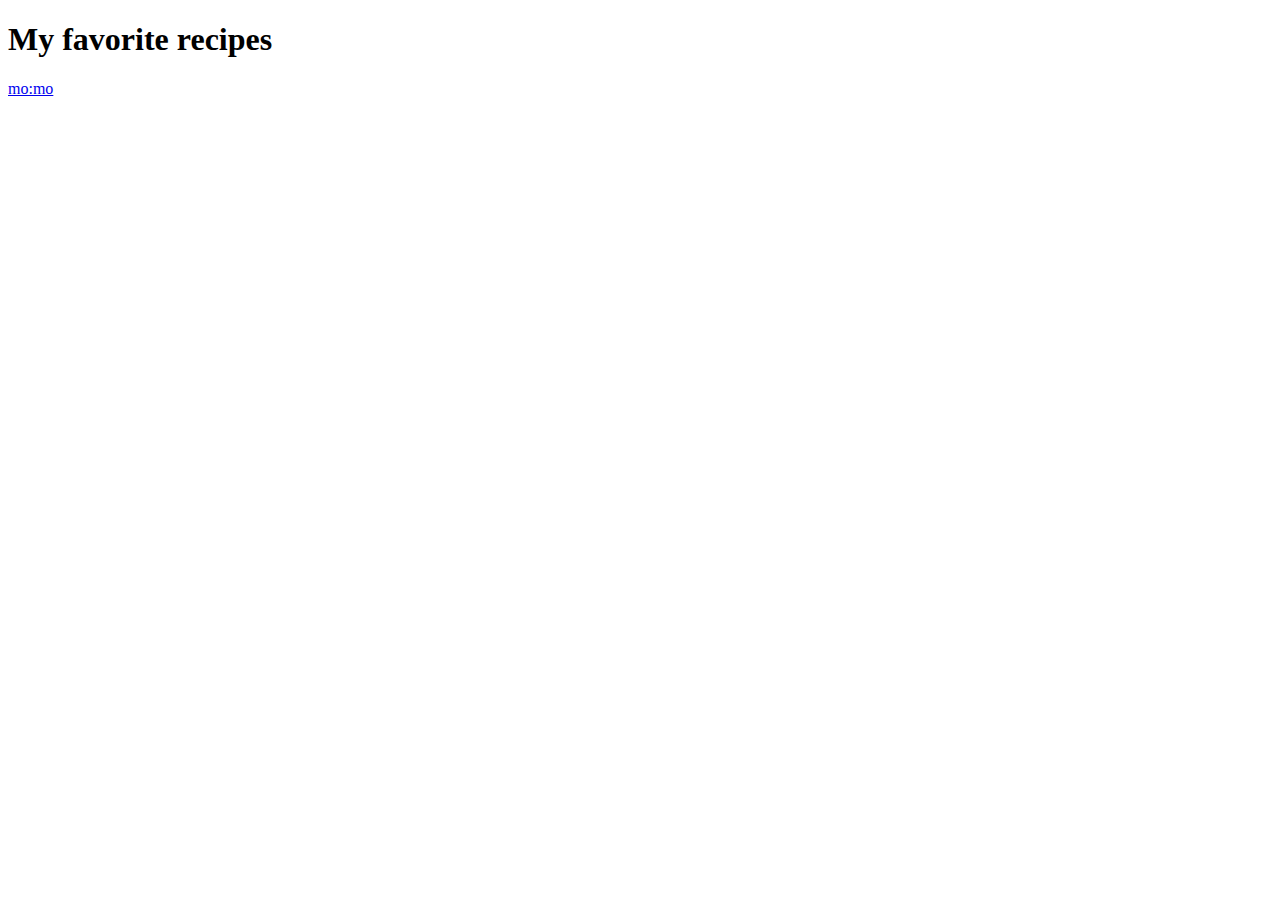
==== index.html @ 1d8373b2 "edit index.html" ====
<!DOCTYPE html>
<html lang="en">
<head>
    <meta charset="UTF-8">
    <meta name="viewport" content="width=device-width, initial-scale=1.0">
    <title>Document</title>
</head>
<body>
    <h1>My favorite recipes</h1>
    <a href="myrecipes/momo.html">mo:mo</a>

</body>
</html>
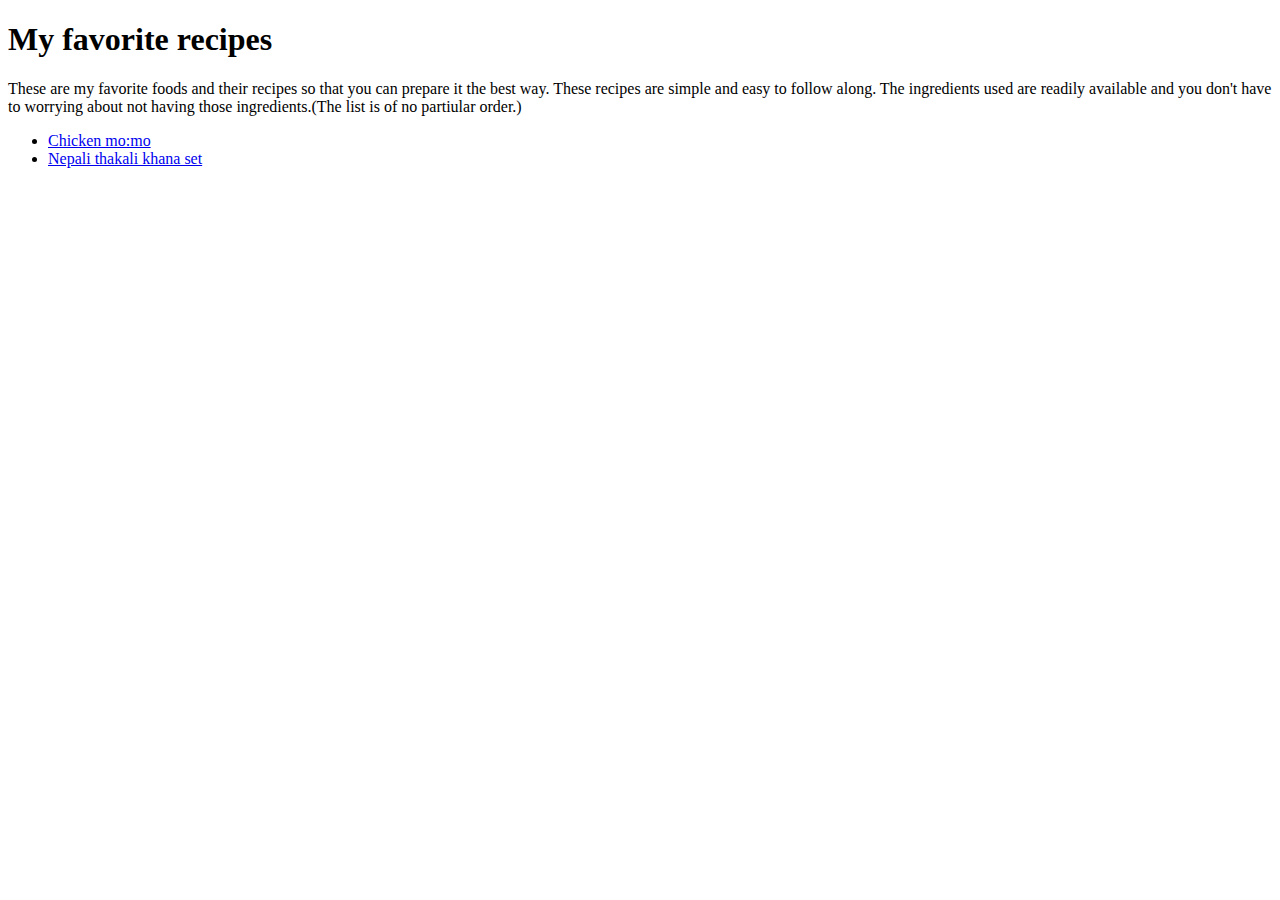
==== commit c4405b3b: "add the contents in index, momo and thakali khana and also create format for chicken" ====
--- a/index.html
+++ b/index.html
@@ -3,11 +3,24 @@
 <head>
     <meta charset="UTF-8">
     <meta name="viewport" content="width=device-width, initial-scale=1.0">
-    <title>Document</title>
+    <title>myfavoriterecipes</title>
+    
 </head>
 <body>
     <h1>My favorite recipes</h1>
-    <a href="myrecipes/momo.html">mo:mo</a>
+    <p>These are my favorite foods and their recipes so that you can prepare it 
+        the best way. These recipes are simple and easy to follow along. The ingredients 
+        used are readily available and you don't have to worrying about not having those
+        ingredients.(The list is of no partiular order.)
+    </p>
+<ul>
+    <li><a href="myrecipes/momo.html" target="_blank" >Chicken mo:mo</a></li>
+    <!-- <li><a href="myrecipes/chicken.html" target="_blank">chichen roast</a></li>
+    <li><a href="myrecipes/dhido.html" target="_blank">Dhido and Gundruk</a></li> -->
+    <li><a href="myrecipes/thakali.html" target="_blank">Nepali thakali khana set</a></li>
+</ul>
+
+
 
 </body>
 </html>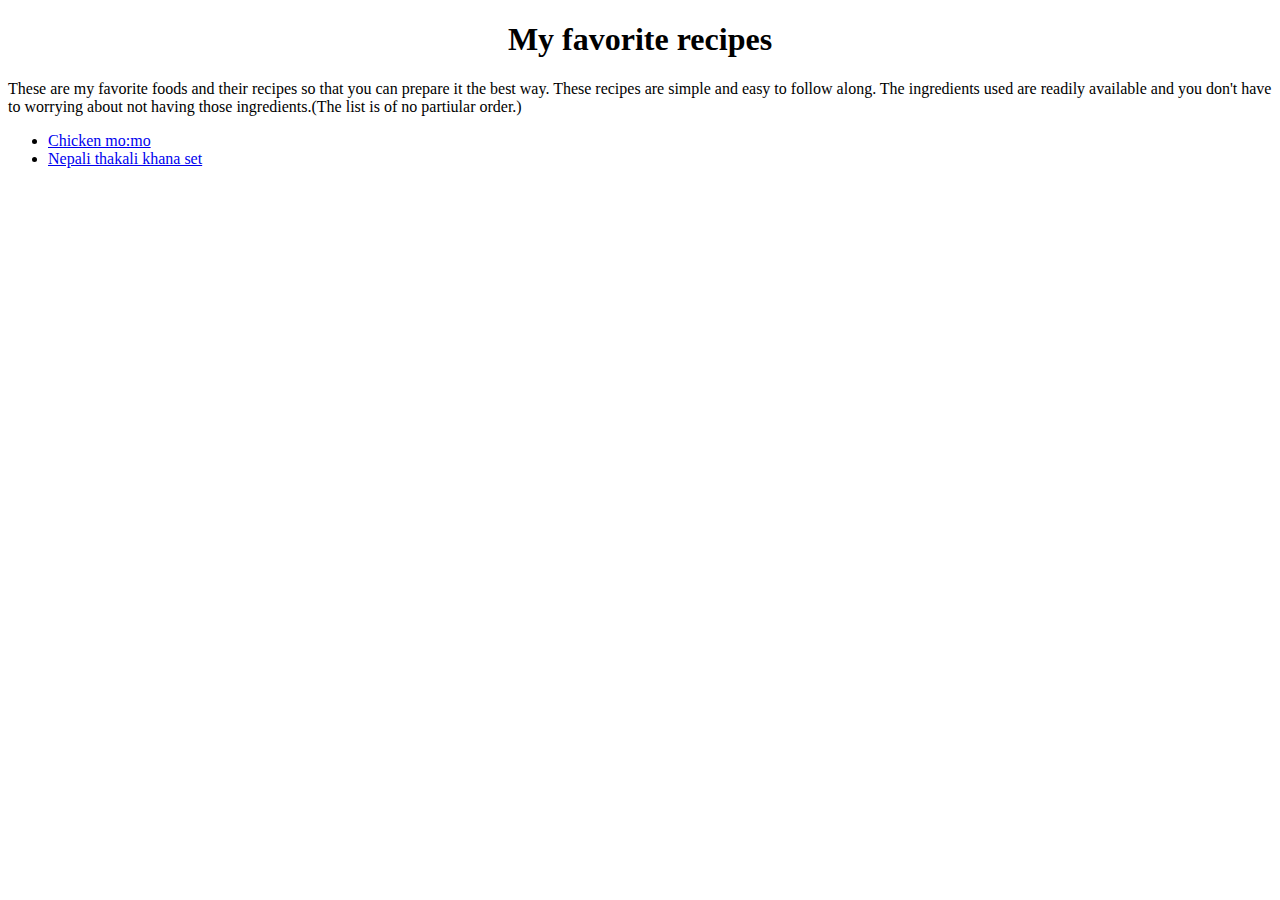
==== commit 597b55c8: "modify" ====
--- a/index.html
+++ b/index.html
@@ -3,6 +3,7 @@
 <head>
     <meta charset="UTF-8">
     <meta name="viewport" content="width=device-width, initial-scale=1.0">
+    <link rel="stylesheet" href="styles.css">
     <title>myfavoriterecipes</title>
     
 </head>
--- a/styles.css
+++ b/styles.css
@@ -0,0 +1,7 @@
+h1{
+    text-align: center;
+}
+.header{
+    color: red;
+
+}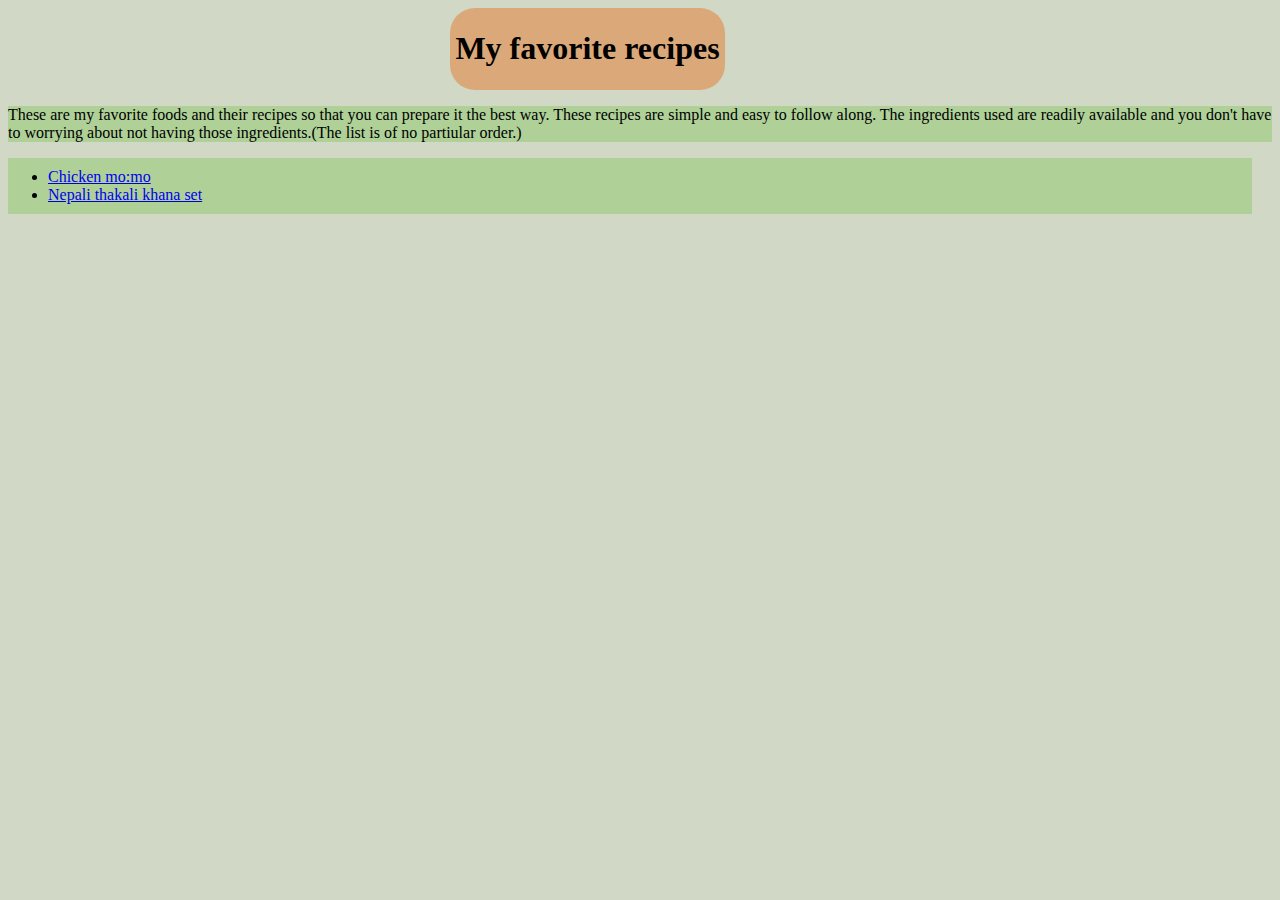
==== commit a2ecccc8: "apply css to backgrounds and other" ====
--- a/index.html
+++ b/index.html
@@ -8,7 +8,7 @@
     
 </head>
 <body>
-    <h1>My favorite recipes</h1>
+   <div class="header"> <h1>My favorite recipes</h1> </div>
     <p>These are my favorite foods and their recipes so that you can prepare it 
         the best way. These recipes are simple and easy to follow along. The ingredients 
         used are readily available and you don't have to worrying about not having those
--- a/styles.css
+++ b/styles.css
@@ -1,7 +1,44 @@
-h1{
+body{
+    background-color: #D1D8C5;
+}
+
+.header{
     text-align: center;
+    width: fit-content;
+    padding: 1px 5px;
+    border-radius: 25px;    
+    background-color: #DBA979;
+    position:relative;
+    left: 35%;
+    
 }
-.header{
-    color: red;
-
+p{
+    background-color: #AFD198;
+}
+ul,ol{
+    background-color: #AFD198;
+    margin-right: 20px;
+    /* width: fit-content; */
+    padding-top: 10px;
+    padding-bottom: 10px;
+}
+.image{
+    height: 300px;
+    width: 300px;
+    position: relative;
+    left: 35%;
+}
+.sub-header{
+    font-size: 20px;
+    background-color: #C68484;
+    width: fit-content;
+    padding: 3px 10px;
+    border-radius: 10px;
+    color: #F5E6E6;
+}
+h4{
+    background-color: #ecc5c5;
+    width: fit-content;
+    padding: 3px 10px;
+    border-radius: 5px;
 }